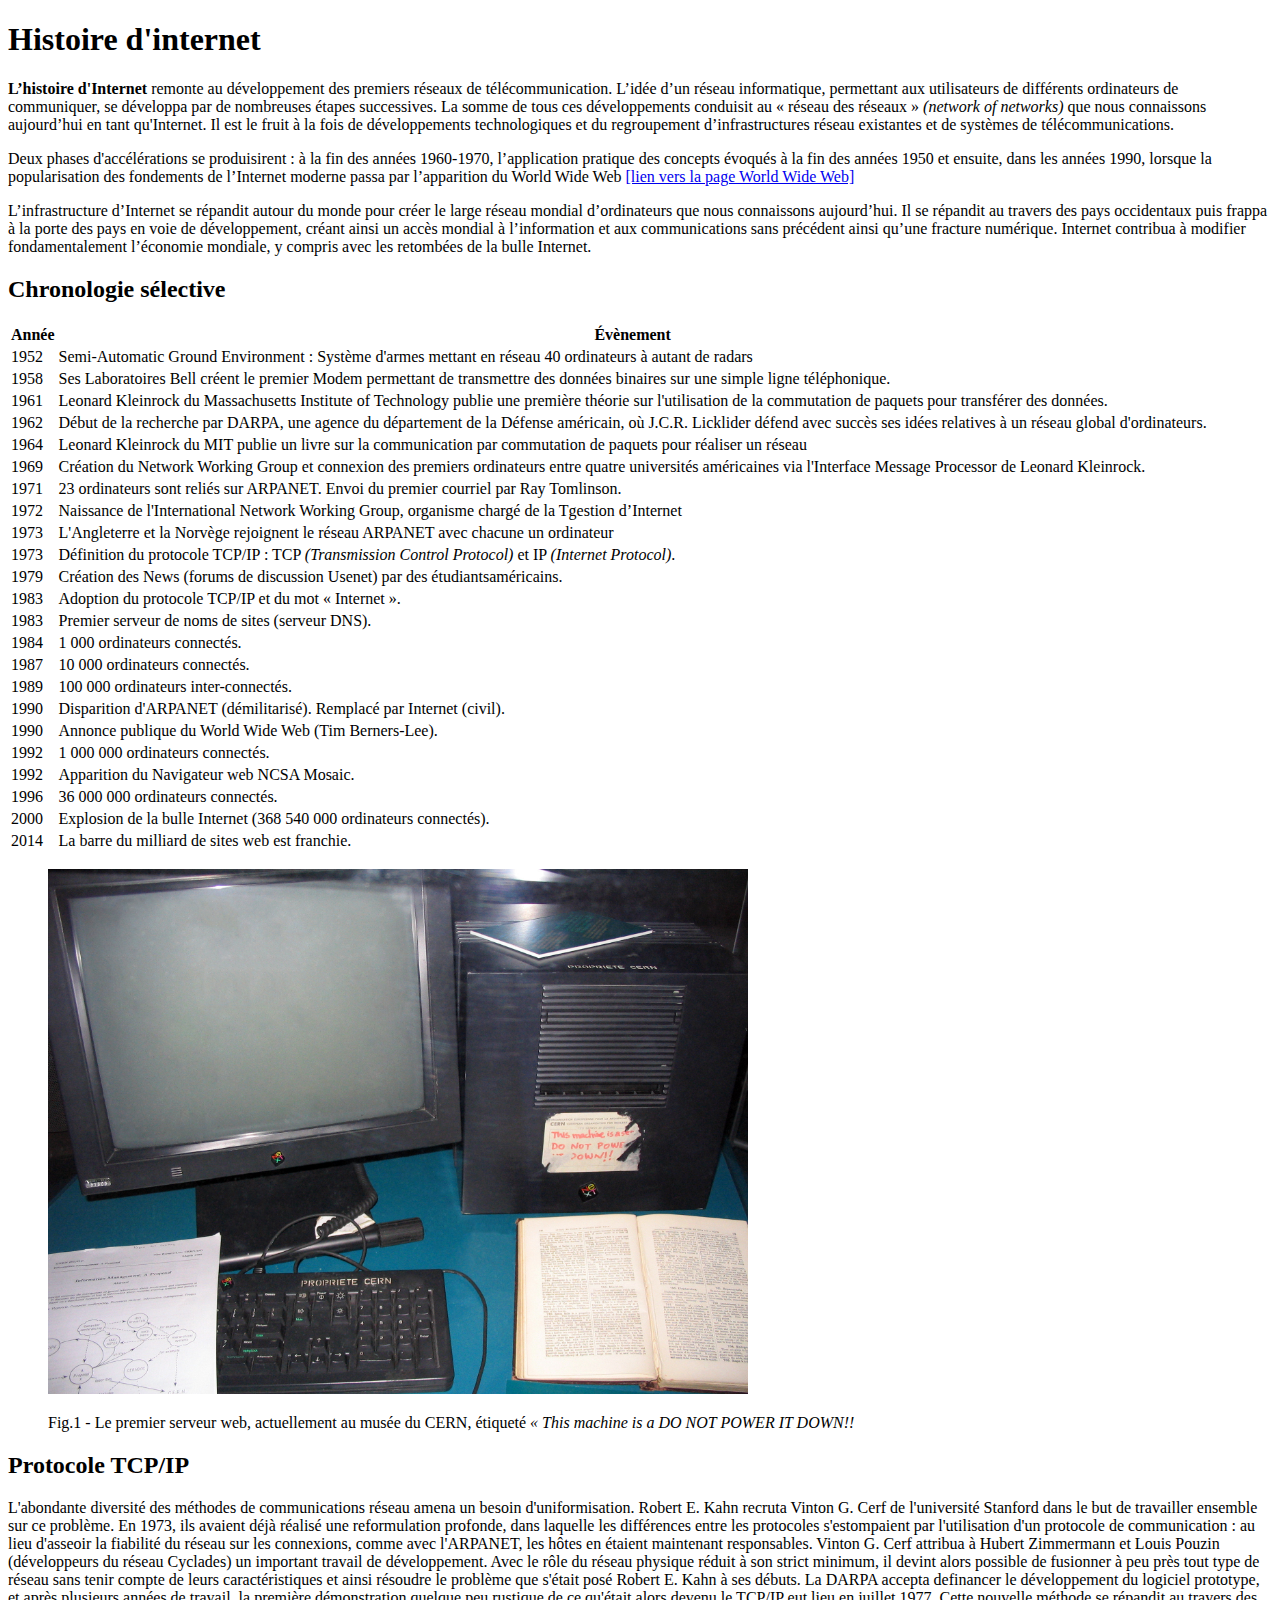
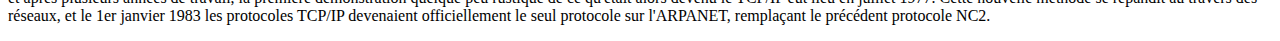
==== page1.html @ dd431bec "projetHtml" ====
<!DOCTYPE html>
<html lang="fr">
    <head>
        <title>page1</title>
        <meta charset="utf-8">

    </head>
    <body>
        
        <section>
        
            <h1> Histoire d'internet</h1>
           
                <p>
                    <strong> L’​histoire d'Internet</strong>​ remonte au développement des premiers réseaux de télécommunication.
                    L’idée d’un réseau informatique, permettant aux utilisateurs de différents ordinateurs
                     de communiquer, se développa par de nombreuses étapes successives. La somme de tous ces
                     développements conduisit au « réseau des réseaux » <i>(​network of networks​)</i> que nous
                     connaissons aujourd’hui en tant qu'Internet. Il est le fruit à la fois de développements
                     technologiques et du regroupement d’infrastructures réseau existantes et de systèmes de 
                     télécommunications.
                </p>
            
          
                <p>
                    Deux phases d'accélérations se produisirent : à la fin des années 1960-1970, l’application 
                    pratique des concepts évoqués à la fin des années 1950 et ensuite, dans les années 1990,
                    lorsque la popularisation des fondements de l’Internet moderne passa par l’apparition du World  
                    Wide Web ​<a href="page2.html" >[lien vers la page World Wide Web]</a> 
                </p>
            
                <p>
                    L’infrastructure d’Internet se répandit autour du monde pour créer le large réseau mondial 
                    d’ordinateurs que nous connaissons aujourd’hui. Il se répandit au travers des pays occidentaux 
                    puis frappa à la porte des pays en voie de développement, créant ainsi un accès mondial à 
                    l’information et aux communications sans précédent ainsi qu’une fracture numérique. Internet 
                    contribua à modifier fondamentalement l’économie mondiale, y compris avec les retombées de 
                    la bulle Internet. 
                </p>
        </section>
            
     

        <section>
            <h2> Chronologie sélective</h2>
            <table >
               
                    <tr>
                        <th  >Année</th>
                        <th > Évènement</th>
                    </tr>
               
                    <tr>
                        <td >1952</td>
                        <td>Semi-Automatic Ground Environment​ : Système d'armes mettant en réseau 40  
                            ordinateurs à autant de radars</td>
                    </tr>
                    <tr>
                        <td >1958</td>
                        <td>Ses​ Laboratoires Bell​ créent le premier Modem permettant de transmettre des  
                            données binaires sur une simple ligne téléphonique.</td>
                    </tr>
                    <tr>
                        <td >1961</td>
                        <td>Leonard Kleinrock​ du​ Massachusetts Institute of Technology​ publie une première 
                            théorie sur l'utilisation de la​ commutation de paquets​ pour transférer des données.</td>
                    </tr>
                    <tr>
                        <td >1962</td>
                        <td>Début de la recherche par​ DARPA​, une agence du​ département de la Défense 
                        américain​, où​ J.C.R. Licklider​ défend avec succès ses idées relatives à un réseau global d'ordinateurs.</td>
                    </tr>
                    <tr>
                        <td >1964</td>
                        <td>Leonard Kleinrock​ du MIT publie un livre sur la communication par​ commutation   de paquets​ pour réaliser un réseau</td>
                    </tr>
                    <tr>
                         <td >1969 </td>
                         <td> Création du​ Network Working Group​ et connexion des premiers ordinateurs entre 
                             quatre universités américaines via l'​Interface Message Processor​ de​ Leonard 
                             Kleinrock​.</td>
                     </tr>
                     <tr>
                        <td >1971 </td>
                        <td>  23 ordinateurs sont reliés sur ARPANET. Envoi du premier courriel par​ Ray   Tomlinson​.</td>
                    </tr>
                    <tr>
                        <td > 1972</td>
                        <td>  Naissance de l'​International Network Working Group​, organisme chargé de la  Tgestion d’Internet</td>
                    </tr>
                    <tr>
                        <td >  1973</td>
                        <td>  L'​Angleterre​ et la​ Norvège​ rejoignent le réseau​ ARPANET​ avec chacune un ordinateur</td>
                    </tr>
                    <tr>
                        <td >  1973</td>
                        <td>   Définition du protocole​ TCP/IP​ : TCP <i>(​Transmission Control Protocol​)</i> et IP <i>(​Internet Protocol​)</i>.</td>
                    </tr> 
                    <tr>
                        <td >   1979</td>
                        <td>   Création des News (forums de discussion​ Usenet​) par des étudiantsaméricains.</td>
                    </tr>
                    <tr>
                        <td >   1983</td>
                        <td>   Adoption du protocole​ TCP/IP​ et du mot « ​Internet​ ».</td>
                    </tr>    
                    <tr>
                        <td >  1983</td>
                        <td>  Premier serveur de noms de sites (serveur​ DNS​).</td>
                    </tr>  
                    <tr>
                        <td >   1984</td>
                        <td>   1 000 ordinateurs connectés.</td>
                    </tr>  
                    <tr>
                        <td >  1987</td>
                        <td>    10 000 ordinateurs connectés.</td>
                    </tr>
                    <tr>
                        <td > 1989</td>
                        <td>    100 000 ordinateurs inter-connectés.</td>
                    </tr>
                    <tr>
                        <td >  1990</td>
                        <td>  Disparition d'​ARPANET​ (démilitarisé). Remplacé par Internet (civil).</td>
                    </tr>
                    <tr>
                        <td >  1990</td>
                        <td>  Annonce publique du​ World Wide Web​ (​Tim Berners-Lee​).</td>
                    </tr>
                    <tr>
                        <td >  1992</td>
                        <td>  1 000 000 ordinateurs connectés.</td>
                    </tr>
                    <tr>
                        <td >  1992</td>
                        <td> Apparition du​ Navigateur web​ NCSA Mosaic​. </td>
                    </tr>
                    <tr>
                        <td >  1996</td>
                        <td> 36 000 000 ordinateurs connectés. </td>
                    </tr>
                    <tr>
                        <td > 2000</td>
                        <td>  Explosion de la​ bulle Internet​ (368 540 000 ordinateurs connectés). </td>
                    </tr>
                    <tr>
                        <td >  2014</td>
                        <td>  La barre du milliard de sites web est franchie​. </td>
                    </tr>
                   
              
            </table>
           
               
                    <figure>
                        <p>
                            <img src="images/photo1.jpg" title=" " width="700" alt=""></p>
                            <figcaption>Fig.1 - Le premier​ serveur web​, actuellement au musée du​ CERN​, étiqueté <i>« ​This machine is a  DO NOT POWER IT DOWN!!</i>​</figcaption>
                        
                        
                       </figure>
               
           
        </section>
        <section>
            <h2>Protocole TCP/IP</h2>
            <p>
                L'abondante diversité des méthodes de communications réseau amena un besoin 
                d'uniformisation. Robert E. Kahn recruta Vinton G. Cerf de l'université Stanford dans le but de 
                travailler ensemble sur ce problème. En 1973, ils avaient déjà réalisé une reformulation 
                profonde, dans laquelle les différences entre les protocoles s'estompaient par l'utilisation d'un 
                protocole de communication : au lieu d'asseoir la fiabilité du réseau sur les connexions, comme 
                avec l'ARPANET, les hôtes en étaient maintenant responsables. Vinton G. Cerf attribua à 
                Hubert Zimmermann et Louis Pouzin (développeurs du réseau Cyclades) un important travail de 
                développement.
                Avec le rôle du réseau physique réduit à son strict minimum, il devint alors possible de 
                fusionner à peu près tout type de réseau sans tenir compte de leurs caractéristiques et ainsi 
                résoudre le problème que s'était posé Robert E. Kahn à ses débuts. La DARPA accepta 
                definancer le développement du logiciel prototype, et après plusieurs années de travail, la 
                première démonstration quelque peu rustique de ce qu'était alors devenu le TCP/IP eut lieu en 
                juillet 1977. Cette nouvelle méthode se répandit au travers des réseaux, et le 1​er​  janvier 1983 
                les protocoles TCP/IP devenaient officiellement le seul protocole sur l'ARPANET, remplaçant le 
                 précédent protocole NC2.
            </p>
        </section>

    </body>
</html>
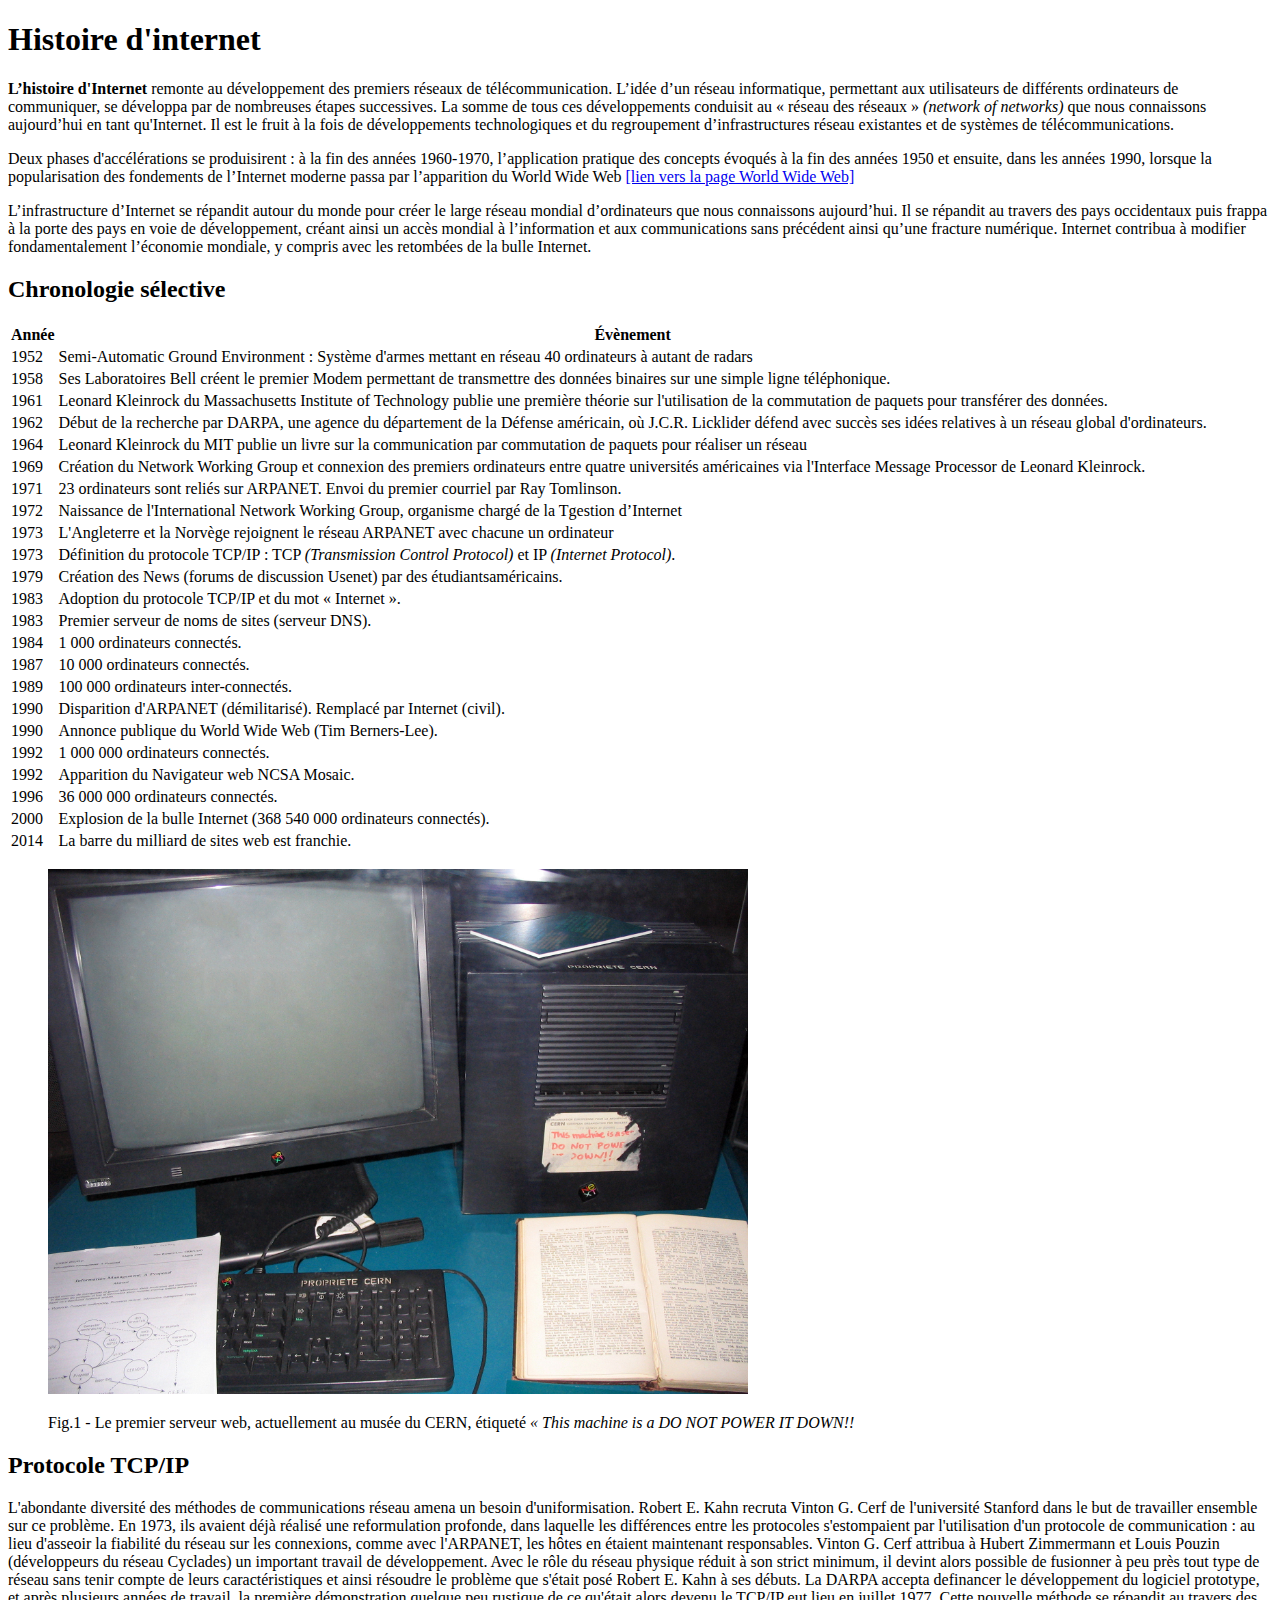
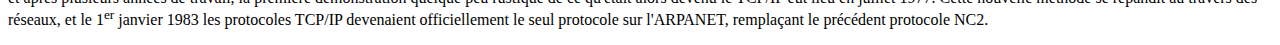
==== commit 07db5e82: "modification_HTML" ====
--- a/page1.html
+++ b/page1.html
@@ -179,7 +179,7 @@
                 résoudre le problème que s'était posé Robert E. Kahn à ses débuts. La DARPA accepta 
                 definancer le développement du logiciel prototype, et après plusieurs années de travail, la 
                 première démonstration quelque peu rustique de ce qu'était alors devenu le TCP/IP eut lieu en 
-                juillet 1977. Cette nouvelle méthode se répandit au travers des réseaux, et le 1​er​  janvier 1983 
+                juillet 1977. Cette nouvelle méthode se répandit au travers des réseaux, et le 1<sup>er</sup>​ janvier 1983 
                 les protocoles TCP/IP devenaient officiellement le seul protocole sur l'ARPANET, remplaçant le 
                  précédent protocole NC2.
             </p>
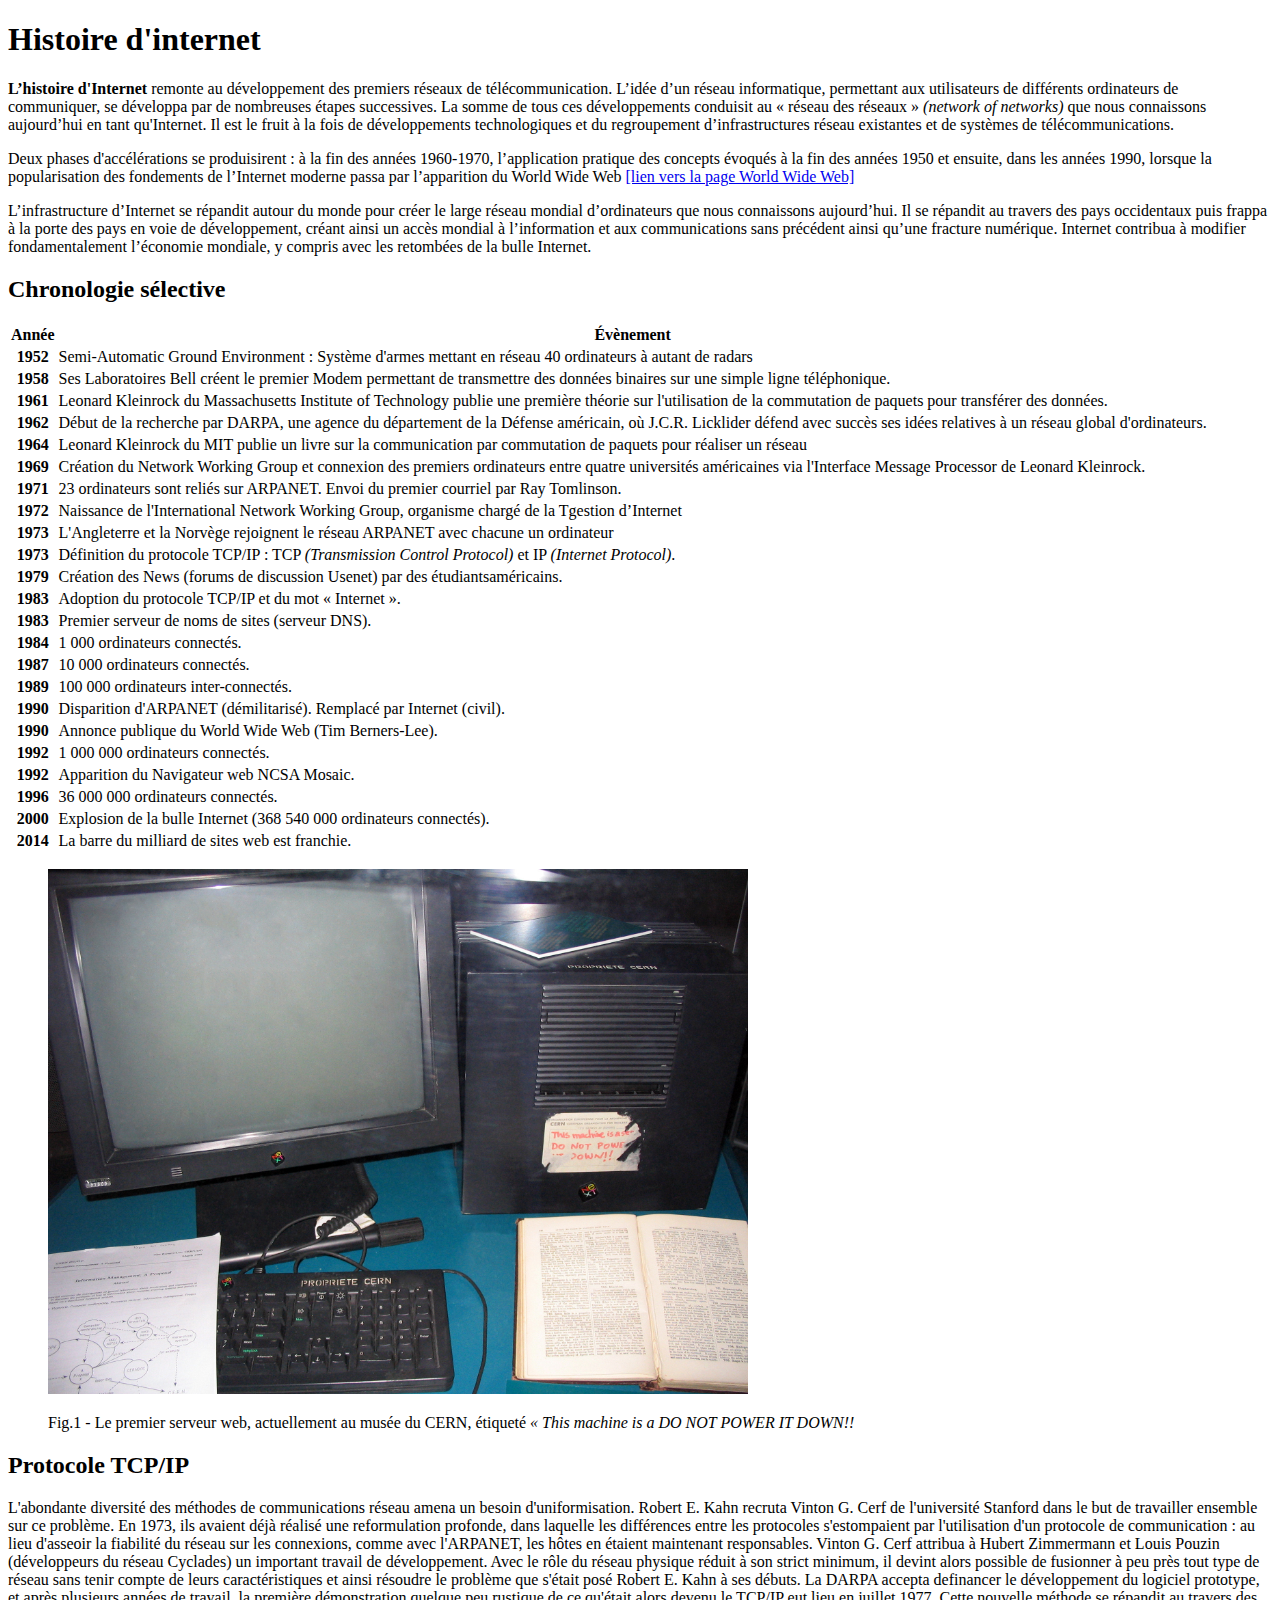
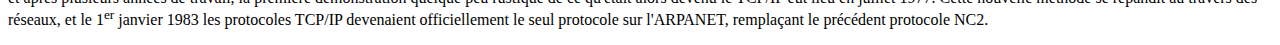
==== commit a68993b2: "modification_HTML" ====
--- a/page1.html
+++ b/page1.html
@@ -7,7 +7,7 @@
     </head>
     <body>
         
-        <section>
+        
         
             <h1> Histoire d'internet</h1>
            
@@ -15,7 +15,7 @@
                     <strong> L’​histoire d'Internet</strong>​ remonte au développement des premiers réseaux de télécommunication.
                     L’idée d’un réseau informatique, permettant aux utilisateurs de différents ordinateurs
                      de communiquer, se développa par de nombreuses étapes successives. La somme de tous ces
-                     développements conduisit au « réseau des réseaux » <i>(​network of networks​)</i> que nous
+                     développements conduisit au « réseau des réseaux » <em>(​network of networks​)</em> que nous
                      connaissons aujourd’hui en tant qu'Internet. Il est le fruit à la fois de développements
                      technologiques et du regroupement d’infrastructures réseau existantes et de systèmes de 
                      télécommunications.
@@ -37,118 +37,122 @@
                     contribua à modifier fondamentalement l’économie mondiale, y compris avec les retombées de 
                     la bulle Internet. 
                 </p>
-        </section>
+        
             
      
 
-        <section>
+        
             <h2> Chronologie sélective</h2>
             <table >
-               
+                <thead>
                     <tr>
                         <th  >Année</th>
                         <th > Évènement</th>
                     </tr>
-               
+                </thead>
+                <tbody>
                     <tr>
-                        <td >1952</td>
+                        <th>1952</th>
                         <td>Semi-Automatic Ground Environment​ : Système d'armes mettant en réseau 40  
                             ordinateurs à autant de radars</td>
                     </tr>
                     <tr>
-                        <td >1958</td>
+                        <th >1958</th>
                         <td>Ses​ Laboratoires Bell​ créent le premier Modem permettant de transmettre des  
                             données binaires sur une simple ligne téléphonique.</td>
                     </tr>
                     <tr>
-                        <td >1961</td>
+                        <th >1961</th>
                         <td>Leonard Kleinrock​ du​ Massachusetts Institute of Technology​ publie une première 
                             théorie sur l'utilisation de la​ commutation de paquets​ pour transférer des données.</td>
                     </tr>
                     <tr>
-                        <td >1962</td>
+                        <th >1962</th>
                         <td>Début de la recherche par​ DARPA​, une agence du​ département de la Défense 
                         américain​, où​ J.C.R. Licklider​ défend avec succès ses idées relatives à un réseau global d'ordinateurs.</td>
                     </tr>
                     <tr>
-                        <td >1964</td>
+                        <th >1964</th>
                         <td>Leonard Kleinrock​ du MIT publie un livre sur la communication par​ commutation   de paquets​ pour réaliser un réseau</td>
                     </tr>
                     <tr>
-                         <td >1969 </td>
+                         <th >1969 </th>
                          <td> Création du​ Network Working Group​ et connexion des premiers ordinateurs entre 
                              quatre universités américaines via l'​Interface Message Processor​ de​ Leonard 
                              Kleinrock​.</td>
                      </tr>
                      <tr>
-                        <td >1971 </td>
+                        <th >1971 </th>
                         <td>  23 ordinateurs sont reliés sur ARPANET. Envoi du premier courriel par​ Ray   Tomlinson​.</td>
                     </tr>
                     <tr>
-                        <td > 1972</td>
+                        <th > 1972</th>
                         <td>  Naissance de l'​International Network Working Group​, organisme chargé de la  Tgestion d’Internet</td>
                     </tr>
                     <tr>
-                        <td >  1973</td>
+                        <th>  1973</th>
                         <td>  L'​Angleterre​ et la​ Norvège​ rejoignent le réseau​ ARPANET​ avec chacune un ordinateur</td>
                     </tr>
                     <tr>
-                        <td >  1973</td>
-                        <td>   Définition du protocole​ TCP/IP​ : TCP <i>(​Transmission Control Protocol​)</i> et IP <i>(​Internet Protocol​)</i>.</td>
+                        <th >  1973</th>
+                        <td>   Définition du protocole​ TCP/IP​ : TCP <em>(​Transmission Control Protocol​)</em> et IP <em>(​Internet Protocol​)</em>.</td>
                     </tr> 
                     <tr>
-                        <td >   1979</td>
+                        <th >   1979</th>
                         <td>   Création des News (forums de discussion​ Usenet​) par des étudiantsaméricains.</td>
                     </tr>
                     <tr>
-                        <td >   1983</td>
+                        <th>   1983</th>
                         <td>   Adoption du protocole​ TCP/IP​ et du mot « ​Internet​ ».</td>
                     </tr>    
                     <tr>
-                        <td >  1983</td>
+                        <th >  1983</th>
                         <td>  Premier serveur de noms de sites (serveur​ DNS​).</td>
                     </tr>  
                     <tr>
-                        <td >   1984</td>
+                        <th >   1984</th>
                         <td>   1 000 ordinateurs connectés.</td>
                     </tr>  
                     <tr>
-                        <td >  1987</td>
+                        <th >  1987</th>
                         <td>    10 000 ordinateurs connectés.</td>
                     </tr>
                     <tr>
-                        <td > 1989</td>
+                        <th > 1989</th>
                         <td>    100 000 ordinateurs inter-connectés.</td>
                     </tr>
                     <tr>
-                        <td >  1990</td>
+                        <th >  1990</th>
                         <td>  Disparition d'​ARPANET​ (démilitarisé). Remplacé par Internet (civil).</td>
                     </tr>
                     <tr>
-                        <td >  1990</td>
+                        <th >  1990</th>
                         <td>  Annonce publique du​ World Wide Web​ (​Tim Berners-Lee​).</td>
                     </tr>
                     <tr>
-                        <td >  1992</td>
+                        <th >  1992</th>
                         <td>  1 000 000 ordinateurs connectés.</td>
                     </tr>
                     <tr>
-                        <td >  1992</td>
+                        <th >  1992</th>
                         <td> Apparition du​ Navigateur web​ NCSA Mosaic​. </td>
                     </tr>
                     <tr>
-                        <td >  1996</td>
+                        <th >  1996</th>
                         <td> 36 000 000 ordinateurs connectés. </td>
                     </tr>
                     <tr>
-                        <td > 2000</td>
+                        <th > 2000</th>
                         <td>  Explosion de la​ bulle Internet​ (368 540 000 ordinateurs connectés). </td>
                     </tr>
                     <tr>
-                        <td >  2014</td>
+                        <th >  2014</th>
                         <td>  La barre du milliard de sites web est franchie​. </td>
                     </tr>
-                   
+               </tbody>   
+               <tfoot>
+
+               </tfoot> 
               
             </table>
            
@@ -162,8 +166,7 @@
                        </figure>
                
            
-        </section>
-        <section>
+        
             <h2>Protocole TCP/IP</h2>
             <p>
                 L'abondante diversité des méthodes de communications réseau amena un besoin 
@@ -183,7 +186,7 @@
                 les protocoles TCP/IP devenaient officiellement le seul protocole sur l'ARPANET, remplaçant le 
                  précédent protocole NC2.
             </p>
-        </section>
+       
 
     </body>
 </html>